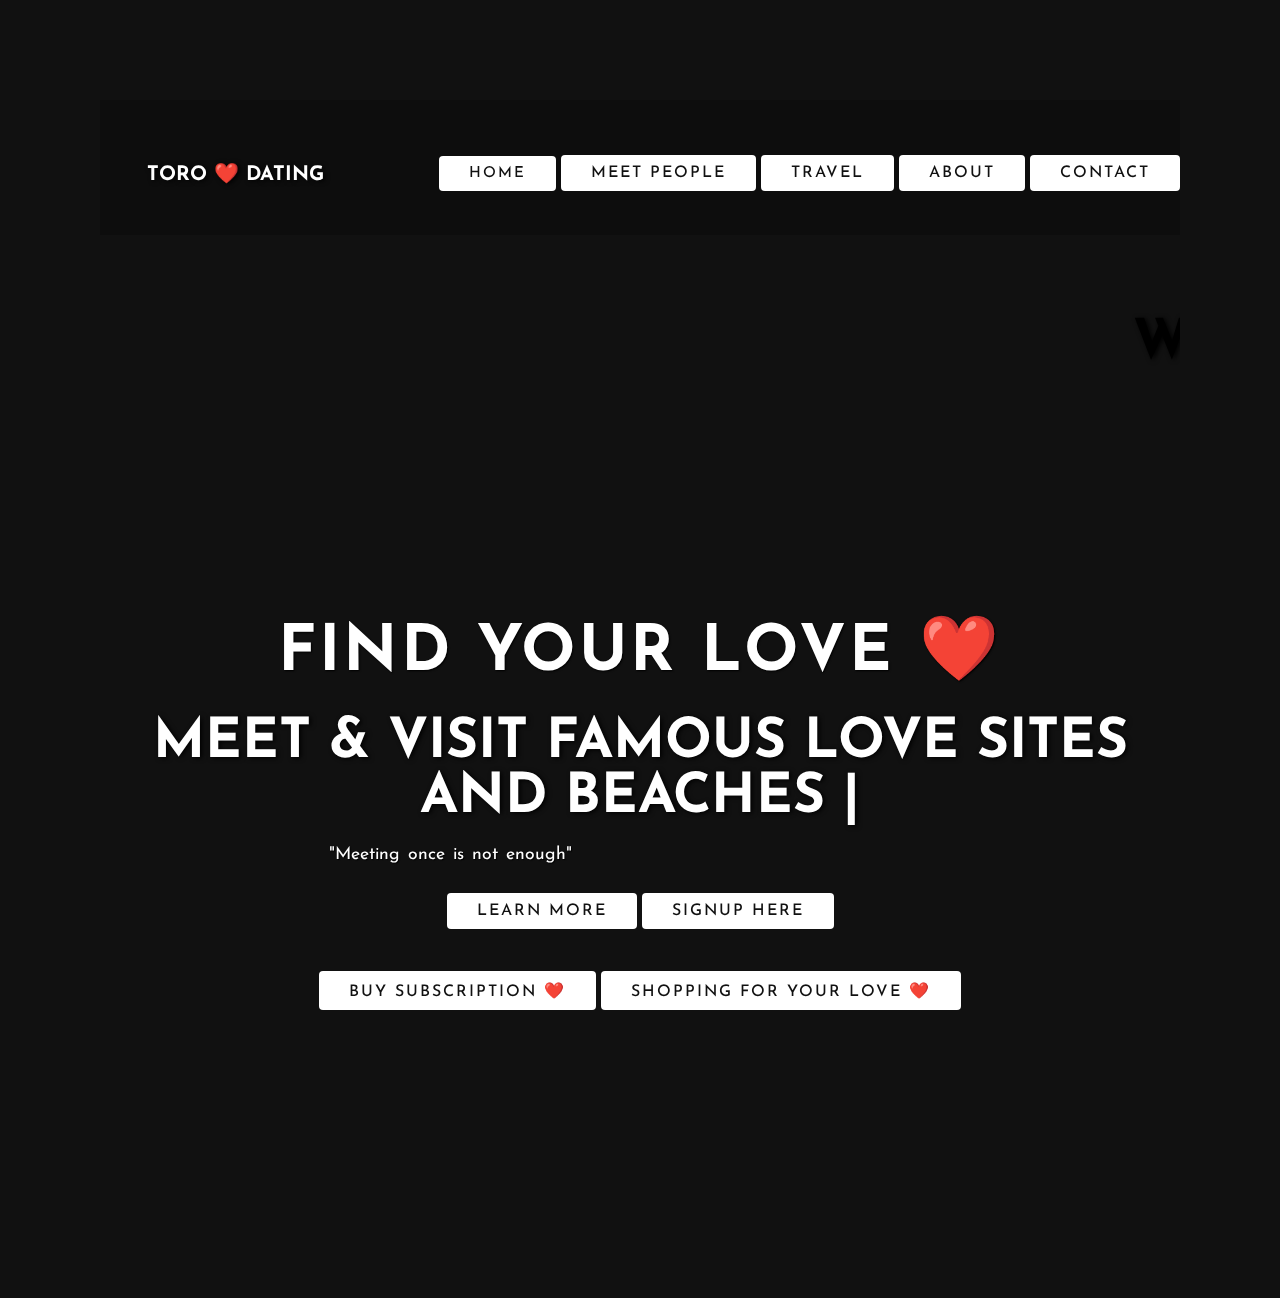
==== h1.html @ 13acc3eb "Add files via upload" ====
<!DOCTYPE html>
  <html>
  <head>
      <title>TORO Dating ❤️</title>
      <link rel="stylesheet" type="text/css" href="style1.css">
      <link href="https://fonts.googleapis.com/css?family=Josefin+Sans&display=swap" rel="stylesheet">
        <link rel="stylesheet" href="https://cdnjs.cloudflare.com/ajax/libs/animate.css/3.7.2/animate.min.css">
  </head>
  <section class="showcase">
    <video src="Daaibooi_Beach.mp4" muted loop autoplay></video>
    <div class="overlay"></div>
    <div class="text">
        <nav>
            <div class="logo"> <h1 class= "animated infinite heartBeat" style="font-size: 20px;"> TORO ❤️ Dating </h1> </div>
            <div class="menu1">
                <a href="#" style="font-size: 15px">Home</a>
                <a href="https://www.meetme.com/">Meet People</a>
                <a href="https://www.lovetravelguides.com/">Travel</a>
                <a href="https://www.youtube.com/results?search_query=dating" target="_blank">about</a>
                <a href="#">contact</a>
                
            </div>
        </nav>
        <h1> <marquee> Welcome To TORO Dating <span style='font-size:100px;'>❤️</span></marquee></h1>
        <br>

        <!--<marquee scrollamount="10" bg color="yellow" direction="right" height="100px" width="70%" hspace="100px" vspace="100px" behaviour="scroll" loop="3"></marquee> -->

            <main>
                <section>
                    <h3>Find Your Love ❤️</h3>
                    <h1>MEET & VISIT Famous LOVE Sites and Beaches <span class="change_content"> </span> <span style="margin-top: -10px;"> | </span> </h1>
                    <p>"Meeting once is not enough"</p>
                    <a href="#" class="btnone">learn more</a>
                    <a href="signup.html" class="btnone">signup here</a><br><br><br>
                    <a href="demo.html" class="btnone">Buy Subscription ❤️</a>
                    <a href="https://amzn.to/3zJzwKv" class="btnone">Shopping For your LOVE ❤️</a>
                </section>
            </main>
        
         </section>
</header>
        
</body>
</html>
---- style1.css ----
* {
    margin: 0;
    padding: 0;
    box-sizing: border-box;
    font-family: "Josefin Sans", sans-serif;
  }
  h1 {
    margin: 30px 0 20px 0;
    font-size: 55px;
    font-weight: 700;
    text-shadow: 2px 1px 5px #00b894;
    text-transform: uppercase;
  }
  nav {
    width: 100%;
    height: 15vh;
    background: rgba(0, 0, 0, 0.2);
    color: white;
    display: flex;
    justify-content: space-between;
    align-items: center;
    text-transform: uppercase;
  }
  
  nav .logo {
    width: 25%;
    text-align: center;
    /*background: red;*/
  }
  
  nav .menu {
    width: 40%;
    display: flex;
    justify-content: space-around;
  }
  
  nav .menu a {
    width: 25%;
    text-decoration: none;
    color: white;
    font-weight: bold;
  }
  
  nav .menu a:first-child {
    color: #00b894;
  }
  
  main {
    width: 100%;
    height: 85vh;
    display: flex;
    justify-content: center;
    align-items: center;
    text-align: center;
    color: white;
  }
  
  section h3 {
    font-size: 35px;
    font-weight: 200;
    letter-spacing: 3px;
    text-shadow: 1px 1px 2px black;
  }
  
  section h1 {
    margin: 30px 0 20px 0;
    font-size: 55px;
    font-weight: 700;
    text-shadow: 2px 1px 5px black;
    text-transform: uppercase;
  }
  
  section p {
    font-size: 25px;
    word-spacing: 2px;
    margin-bottom: 25px;
    text-shadow: 1px 1px 1px black;
  }
  
  section a {
    padding: 12px 30px;
    border-radius: 4px;
    outline: none;
    text-transform: uppercase;
    font-size: 13px;
    font-weight: 500;
    text-decoration: none;
    letter-spacing: 1px;
    transition: all 0.5s ease;
  }
  
  section .btnone {
    /*background: #00b894;*/
    background: #fff;
    color: #000;
  }
  
  .btnone:hover {
    background: #00b894;
    color: white;
  }
  
  section .btntwo {
    background: #00b894;
    color: white;
  }
  
  .btntwo:hover {
    background: #fff;
    color: #000;
  }
  
  .change_content:after {
    content: "";
    animation: changetext 10s infinite linear;
    color: #00b894;
  }
  
  @keyframes changetext {
    0% {content: "Agra";}
    20% {content: "Goa";}
    35% {content: "Bangkok";}
    60% {content: "Burj Khalifa";}
    80% {content: "Eiffel Tower";}
    100% {content: "Rome";}
  }

header
{
  position: absolute;
  top: 0;
  left: 0;
  width: 100%;
  padding: 40px 100px;
  z-index: 1000;
  display: flex;
  justify-content: space-between;
  align-items: center;
}

.toggle
{
  position: relative;
  width: 60px;
  height: 60px;
  background: url(https://i.ibb.co/HrfVRcx/menu.png);
  background-repeat: no-repeat;
  background-size: 30px;
  background-position: center;
  cursor: pointer;
}
.toggle.active
{
  background: url(https://i.ibb.co/rt3HybH/close.png);
  background-repeat: no-repeat;
  background-size: 25px;
  background-position: center;
  cursor: pointer;
}
.showcase
{
  position: absolute;
  right: 0;
  width: 100%;
  min-height: 100vh;
  padding: 100px;
  display: flex;
  justify-content: space-between;
  align-items: center;
  background: #111;
  transition: 0.5s;
  z-index: 2;
}
.showcase.active
{
  right: 300px;
}

.showcase video
{
  position: absolute;
  top: 0;
  left: 0;
  width: 100%;
  height: 100%;
  object-fit: cover;
  opacity: 0.8;
}
.overlay
{
  position: absolute;
  top: 0;
  left: 0;
  width: 100%;
  height: 100%;
  background: #7d7e7f;
  mix-blend-mode: overlay;
}
.text
{
  position: relative;
  z-index: 10;
}

.text h2
{
  font-size: 5em;
  font-weight: 800;
  color: #fff;
  line-height: 1em;
  text-transform: uppercase;
}
.text h3
{
  font-size: 4em;
  font-weight: 700;
  color: #fff;
  line-height: 1em;
  text-transform: uppercase;
}
.text p
{
  font-size: 1.1em;
  color: #fff;
  margin: 20px 0;
  font-weight: 400;
  max-width: 700px;
}
.text a
{
  display: inline-block;
  font-size: 1em;
  background: #fff;
  padding: 10px 30px;
  text-transform: uppercase;
  text-decoration: none;
  font-weight: 500;
  margin-top: 10px;
  color: #111;
  letter-spacing: 2px;
  transition: 0.2s;
}
.text a:hover
{
  letter-spacing: 6px;
}
.social
{
  position: absolute;
  z-index: 10;
  bottom: 20px;
  display: flex;
  justify-content: center;
  align-items: center;
}
.social li
{
  list-style: none;
}
.social li a
{
  display: inline-block;
  margin-right: 20px;
  filter: invert(1);
  transform: scale(0.5);
  transition: 0.5s;
}
.social li a:hover
{
  transform: scale(0.5) translateY(-15px);
}
.menu
{
  position: absolute;
  top: 0;
  right: 0;
  width: 300px;
  height: 100%;
  display: flex;
  justify-content: center;
  align-items: center;
}
.menu ul
{
  position: relative;
}
.menu ul li
{
  list-style: none;
}
.menu ul li a
{
  text-decoration: none;
  font-size: 24px;
  color: #111;
}
.menu ul li a:hover
{
  color: #03a9f4; 
}

@media (max-width: 991px)
{
  .showcase,
  .showcase header
  {
    padding: 40px;
  }
  .text h2
  {
    font-size: 3em;
  }
  .text h3
  {
    font-size: 2em;
  }
}
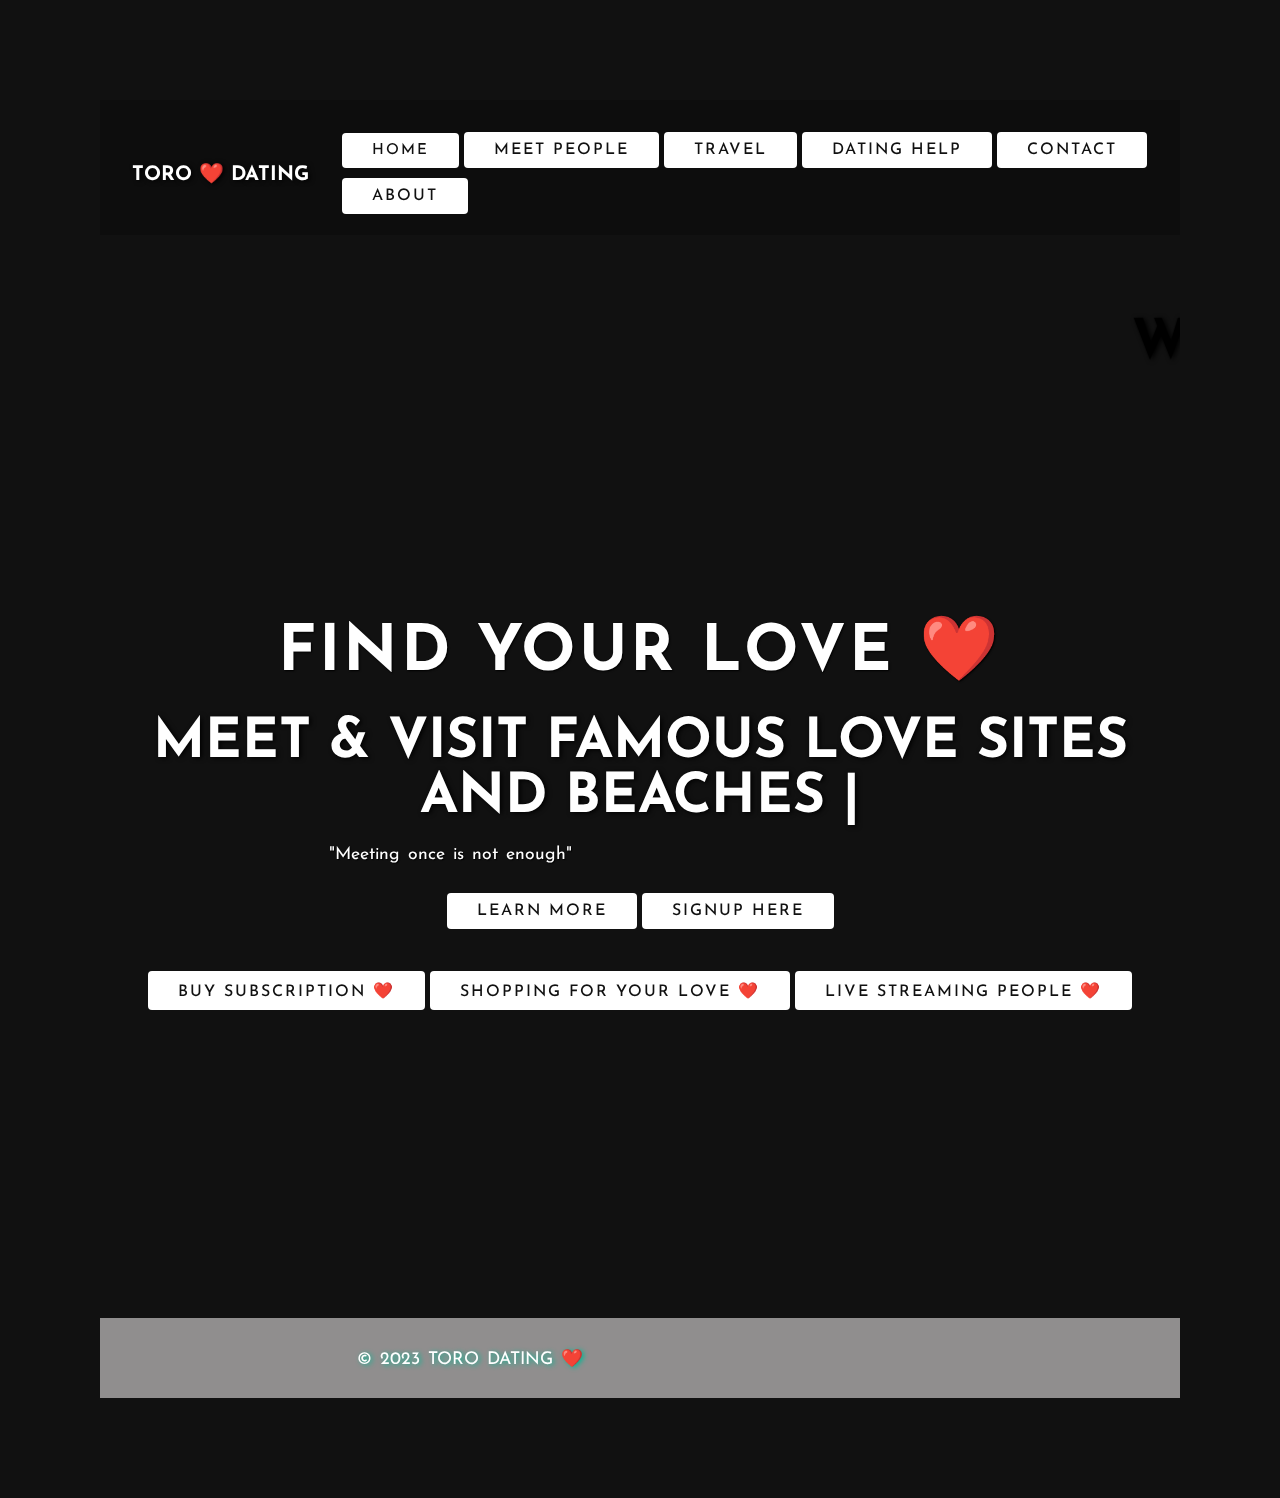
==== commit b6d2c142: "Add files via upload" ====
--- a/h1.html
+++ b/h1.html
@@ -13,11 +13,12 @@
         <nav>
             <div class="logo"> <h1 class= "animated infinite heartBeat" style="font-size: 20px;"> TORO ❤️ Dating </h1> </div>
             <div class="menu1">
-                <a href="#" style="font-size: 15px">Home</a>
-                <a href="https://www.meetme.com/">Meet People</a>
+                <a href="h1.html" style="font-size: 15px">Home</a>
+                <a href="people.html">Meet People</a>
                 <a href="https://www.lovetravelguides.com/">Travel</a>
-                <a href="https://www.youtube.com/results?search_query=dating" target="_blank">about</a>
-                <a href="#">contact</a>
+                <a href="https://www.youtube.com/results?search_query=dating" target="_blank">Dating Help</a>
+                <a href="contact.html">contact</a>
+                <a href="about.html" target="_blank">about</a>
                 
             </div>
         </nav>
@@ -31,15 +32,19 @@
                     <h3>Find Your Love ❤️</h3>
                     <h1>MEET & VISIT Famous LOVE Sites and Beaches <span class="change_content"> </span> <span style="margin-top: -10px;"> | </span> </h1>
                     <p>"Meeting once is not enough"</p>
-                    <a href="#" class="btnone">learn more</a>
-                    <a href="signup.html" class="btnone">signup here</a><br><br><br>
+                    <a href="about.html" class="btnone">learn more</a>
+                    <a href="people.html" class="btnone">signup here</a><br><br><br>
                     <a href="demo.html" class="btnone">Buy Subscription ❤️</a>
                     <a href="https://amzn.to/3zJzwKv" class="btnone">Shopping For your LOVE ❤️</a>
+                    <a href="livestreaming.html" class="btnone">Live Streaming People ❤️ </a>
                 </section>
-            </main>
-        
+            </main><br><br><br><br><br>
+            <footer>
+                <p>&copy; 2023 TORO Dating ❤️ </p>
+            </footer> 
          </section>
+
 </header>
-        
+      
 </body>
 </html>--- a/style1.css
+++ b/style1.css
@@ -314,4 +314,19 @@
   {
     font-size: 2em;
   }
+}
+/* Footer styles */
+footer {
+  background-color: #908e8e;
+  padding: 10px 20px;
+  text-align: center;
+  margin-top: 40px;
+}
+
+footer p {
+  margin: 30px 0 20px 0;
+  font-size: 55px;
+  font-weight: 700;
+  text-shadow: 2px 1px 5px #00b894;
+  text-transform: uppercase;
 }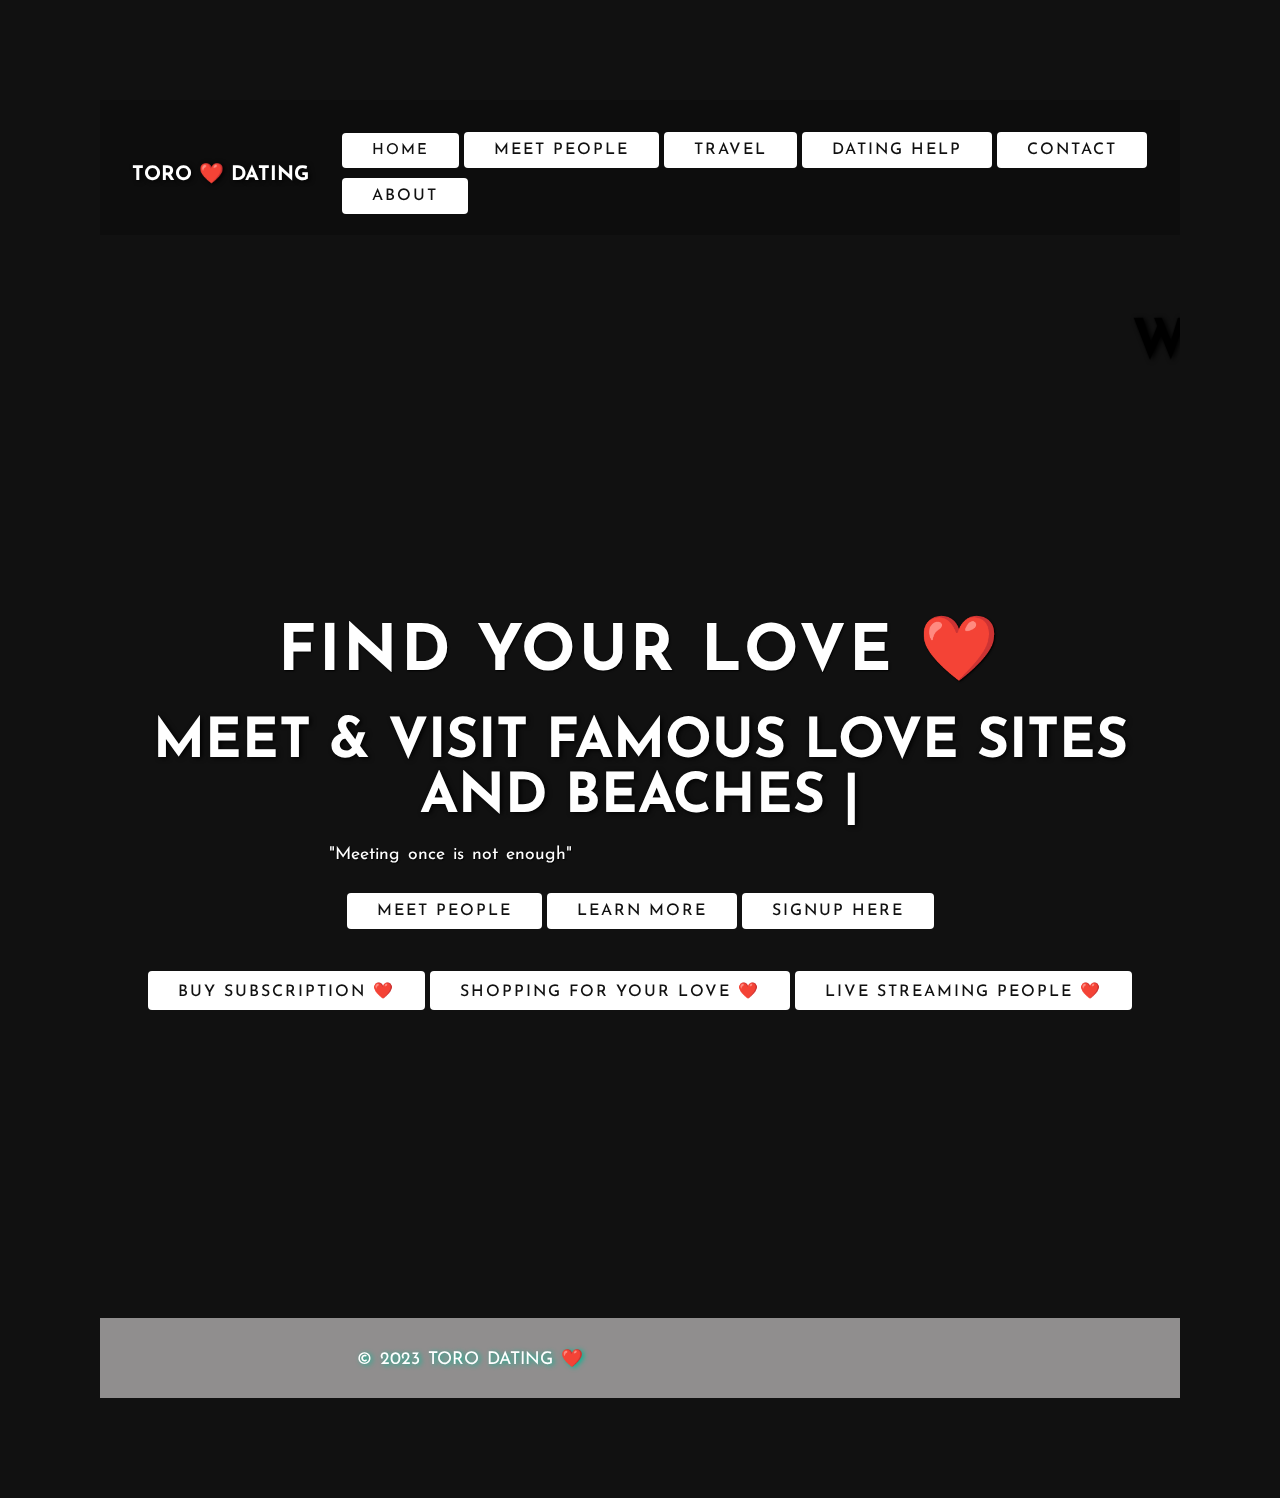
==== commit ced3a599: "Update h1.html" ====
--- a/h1.html
+++ b/h1.html
@@ -14,11 +14,11 @@
             <div class="logo"> <h1 class= "animated infinite heartBeat" style="font-size: 20px;"> TORO ❤️ Dating </h1> </div>
             <div class="menu1">
                 <a href="h1.html" style="font-size: 15px">Home</a>
-                <a href="people.html">Meet People</a>
+                <a href="index.html">Meet People</a>
                 <a href="https://www.lovetravelguides.com/">Travel</a>
                 <a href="https://www.youtube.com/results?search_query=dating" target="_blank">Dating Help</a>
                 <a href="contact.html">contact</a>
-                <a href="about.html" target="_blank">about</a>
+                <a href="about.html">about</a>
                 
             </div>
         </nav>
@@ -32,6 +32,7 @@
                     <h3>Find Your Love ❤️</h3>
                     <h1>MEET & VISIT Famous LOVE Sites and Beaches <span class="change_content"> </span> <span style="margin-top: -10px;"> | </span> </h1>
                     <p>"Meeting once is not enough"</p>
+                    <a href="index.html" class="btnone">Meet People</a>
                     <a href="about.html" class="btnone">learn more</a>
                     <a href="people.html" class="btnone">signup here</a><br><br><br>
                     <a href="demo.html" class="btnone">Buy Subscription ❤️</a>
@@ -47,4 +48,4 @@
 </header>
       
 </body>
-</html>+</html>
